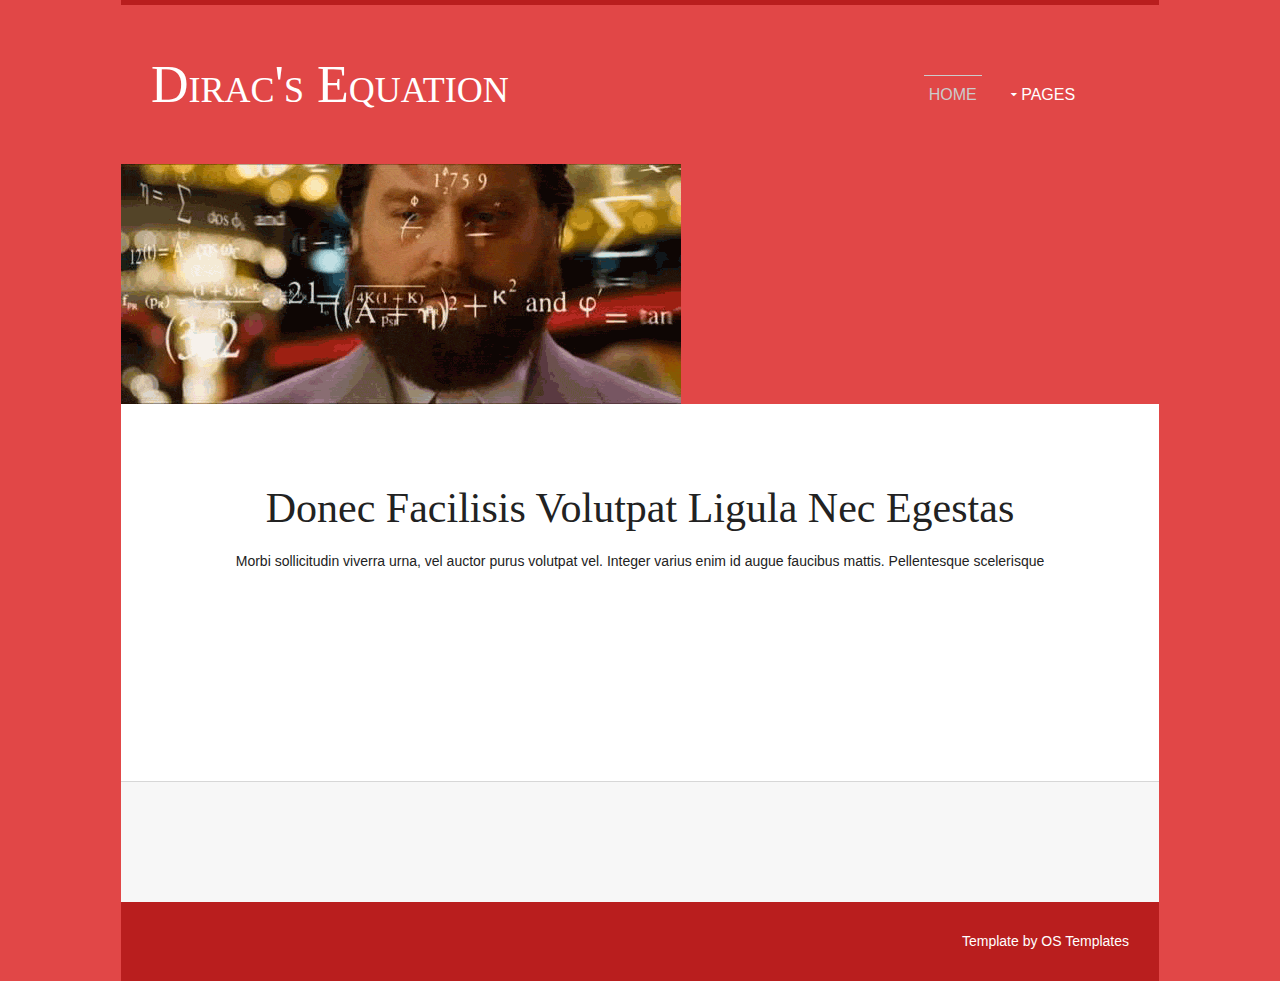
==== flatliner/Equation.html @ fbc16282 "added second page" ====
<!DOCTYPE html>
<!--
Template Name: FlatLiner
Author: <a href="http://www.os-templates.com/">OS Templates</a>
Author URI: http://www.os-templates.com/
Licence: Free to use under our free template licence terms
Licence URI: http://www.os-templates.com/template-terms
-->
<html>
  <head>
    <meta http-equiv="content-type" content="text/html; charset=UTF-8">
    <title>FlatLiner</title>
    <meta charset="utf-8">
    <link href="layout/styles/layout.css" rel="stylesheet"
      type="text/css" media="all">
  </head>
  <body id="top">
    <!-- ################################################################################################ -->
    <!-- ################################################################################################ -->
    <!-- ################################################################################################ -->
    <div class="wrapper row1">
      <header id="header" class="clear">
        <!-- ################################################################################################ -->
        <div id="logo" class="fl_left">
          <h1>Dirac's Equation <br>
          </h1>
        </div>
        <nav id="mainav" class="fl_right">
          <ul class="clear">
            <li class="active"><a href="index.html">Home</a></li>
            <li><a class="drop" href="#">Pages</a>
              <ul>
                <li><a href="pages/gallery.html">Gallery</a></li>
                <li><a href="pages/full-width.html">Full Width</a></li>
                <li><a href="pages/sidebar-left.html">Sidebar Left</a></li>
                <li><a href="pages/sidebar-right.html">Sidebar Right</a></li>
              </ul>
            </li>
            <li><br>
              <ul>
                <li><a href="#">Level 2</a></li>
                <li><a class="drop" href="#">Level 2 + Drop</a>
                  <ul>
                    <li><a href="#">Level 3</a></li>
                    <li><a href="#">Level 3</a></li>
                  </ul>
                </li>
              </ul>
            </li>
            <li><br>
            </li>
          </ul>
        </nav>
      </header>
    </div>
    <!-- ################################################################################################ -->
    <!-- ################################################################################################ -->
    <!-- ################################################################################################ -->
    <div class="wrapper"><a href="#"><img
src="images/post-58712-Hangover-Zach-Galifianakis-cal-A7Dn%20%281%29.gif"
          alt="" width="800" height="343" border="0"></a></div>
    <!-- ################################################################################################ -->
    <!-- ################################################################################################ -->
    <!-- ################################################################################################ -->
    <div class="wrapper row3">
      <main id="container" class="clear">
        <!-- container body -->
        <!-- ################################################################################################ -->
        <div class="center push80">
          <h1 class="shout">Donec facilisis volutpat ligula nec egestas</h1>
          <p class="push30">Morbi sollicitudin viverra urna, vel auctor
            purus volutpat vel. Integer varius enim id augue faucibus
            mattis. Pellentesque scelerisque</p>
          <p class="nospace"><br>
          </p>
        </div>
        <!-- ################################################################################################ -->
        <!-- / container body --> </main>
    </div>
    <!-- ################################################################################################ -->
    <!-- ################################################################################################ -->
    <!-- ################################################################################################ -->
    <div class="wrapper row4">
      <footer id="footer" class="clear">
        <!-- ################################################################################################ -->
        <div class="one_half first"><br>
        </div>
        <br>
      </footer>
    </div>
    <!-- ################################################################################################ -->
    <!-- ################################################################################################ -->
    <!-- ################################################################################################ -->
    <div class="wrapper row5">
      <div id="copyright" class="clear">
        <!-- ################################################################################################ -->
        <p class="fl_left"><a href="#"><br>
          </a></p>
        <p class="fl_right">Template by <a target="_blank"
            href="http://www.os-templates.com/" title="Free Website
            Templates">OS Templates</a></p>
        <!-- ################################################################################################ -->
      </div>
    </div>
  </body>
</html>
---- flatliner/layout/styles/layout.css ----
@charset "utf-8";
/*
Template Name: FlatLiner
Author: <a href="http://www.os-templates.com/">OS Templates</a>
Author URI: http://www.os-templates.com/
Licence: Free to use under our free template licence terms
Licence URI: http://www.os-templates.com/template-terms
File: Layout CSS
*/

@import url("fontawesome-3.2.1.min.css");
@import url("framework.css");


/* Rows
---------------------------------------------------------------------------------------------------------------*/
.row1{border-top:5px solid;}
.row2, .row2 a{}
.row3, .row3 a{}
.row4{border-top:1px solid;}
.row5, .row5 a{}


/* Header
---------------------------------------------------------------------------------------------------------------*/
#header{padding:50px 0;}

#logo{}
#logo h1{margin:0; padding:0; font-size:52px; font-variant:small-caps;}


/* Content Area
---------------------------------------------------------------------------------------------------------------*/
#container{padding:80px 0;}

/* Content */
#container #content{}

.shout{font-size:3em; text-transform:capitalize;}
.badge{display:inline-block; margin:10px 0 0 0; padding:10px 15px; border:1px solid;}

/* Comments */
#comments ul{margin:0 0 40px 0; padding:0; list-style:none;}
#comments li{margin:0 0 10px 0; padding:15px;}
#comments .avatar{float:right; margin:0 0 10px 10px; padding:3px; border:1px solid;}
#comments address{font-weight:bold;}
#comments time{font-size:smaller;}
#comments .comcont{display:block; margin:0; padding:0;}
#comments .comcont p{margin:10px 5px 10px 0; padding:0;}

/* Sidebar */
#container .sidebar{}

.sidebar .sdb_holder{margin-bottom:50px;}
.sidebar .sdb_holder:last-child{margin-bottom:0;}


/* Footer
---------------------------------------------------------------------------------------------------------------*/
#footer{padding:50px 0;}

#footer .title{font-size:16px; font-weight:bold;}


/* Copyright
---------------------------------------------------------------------------------------------------------------*/
#copyright{padding:30px 0;}
#copyright p{margin:0; padding:0;}


/*-------------------------------------------------------------------------------------------------------------*/
/*-------------------------------------------------------------------------------------------------------------*/
/*-------------------------------------------------------------------------------------------------------------*/
/*-------------------------------------------------------------------------------------------------------------*/
/*-------------------------------------------------------------------------------------------------------------*/


/* Navigation
---------------------------------------------------------------------------------------------------------------*/
nav ul, nav ol{margin:0; padding:0; list-style:none;}

#mainav .drop::after, #mainav li li .drop::after, #breadcrumb li a::after, .sidebar nav a::after{position:absolute; font-family:"FontAwesome"; font-size:10px; line-height:10px;}

/* Top Navigation */
#mainav{margin-top:20px; line-height:normal; font-size:16px; text-transform:uppercase;}
#mainav ul{}
#mainav ul ul{z-index:9999; position:absolute; width:160px; font-size:14px; text-transform:none;}
#mainav ul ul ul{left:160px; top:0;}
#mainav li{display:inline-block; position:relative; margin:0 20px 0 0; padding:0;}
#mainav li:last-child{margin-right:0;}
#mainav li li{width:100%; margin:0;}
#mainav li a{display:block; padding:10px 5px; border:solid; border-width:1px 0 0 0;}
#mainav li li a{border-width:0 0 1px 0;}
#mainav .drop{padding-left:15px;}
#mainav li li a, #mainav li li .drop{display:block; margin:0; padding:10px 15px;}
#mainav .drop::after, #mainav li li .drop::after{content:"\f0d7";}
#mainav .drop::after{top:15px; left:5px;}
#mainav li li .drop::after{top:15px; left:5px;}
#mainav ul ul{display:none;}
#mainav ul li:hover > ul{display:block;}

/* Breadcrumb */
#breadcrumb{padding:15px 0;}
#breadcrumb ul{margin:0; padding:0; list-style:none;}
#breadcrumb li{display:inline-block; margin:0 6px 0 0; padding:0;}
#breadcrumb li a{display:block; position:relative; margin:0; padding:0 12px 0 0; font-size:12px;}
#breadcrumb li a::after{top:5px; right:0; content:"\f101";}
#breadcrumb li:last-child a{margin:0; padding:0;}
#breadcrumb li:last-child a::after{display:none;}

/* Sidebar Navigation */
.sidebar nav{display:block; width:100%;}
.sidebar nav li{margin:0 0 3px 0; padding:0;}
.sidebar nav a{display:block; position:relative; margin:0; padding:5px 10px 5px 15px; text-decoration:none; border:solid; border-width:0 0 1px 0;}
.sidebar nav a::after{top:9px; left:5px; content:"\f101";}
.sidebar nav ul ul a{padding-left:35px;}
.sidebar nav ul ul a::after{left:25px;}
.sidebar nav ul ul ul a{padding-left:55px;}
.sidebar nav ul ul ul a::after{left:45px;}

/* Pagination */
.pagination{display:block; width:100%; text-align:center; clear:both;}
.pagination li{display:inline-block; margin:0 2px 0 0;}
.pagination li:last-child{margin-right:0;}
.pagination a, .pagination strong{display:block; padding:8px 11px; border:1px solid; font-weight:normal;}


/* Forms
---------------------------------------------------------------------------------------------------------------*/
form{display:block; width:100%;}
form, fieldset, legend{margin:0; padding:0; border:none;}
legend{display:none;}
label, input, textarea, select{display:block; resize:none; font-size:inherit; box-sizing:border-box;}
label{margin-bottom:5px;}
input, textarea{width:100%; padding:10px; border:1px solid;}

/* Comment Area */
#comments textarea{overflow:auto;}
#comments div{margin-bottom:15px;}
#comments input[type="submit"], #comments input[type="reset"]{display:inline-block; width:auto; min-width:150px; margin:0; padding:8px 5px; cursor:pointer;}

/* Footer Form */
#footer input{padding:8px;}
#footer button[type="submit"]{width:auto; margin:0; cursor:pointer;}

/* Tables
---------------------------------------------------------------------------------------------------------------*/
table, th, td{border:1px solid; border-collapse:collapse; vertical-align:top; box-sizing:border-box;}
table, th{table-layout:auto;}
table{width:100%; margin-bottom:15px;}
th, td{padding:5px 8px;}
td{border-width:0 1px;}


/* Gallery
---------------------------------------------------------------------------------------------------------------*/
#gallery{display:block; width:100%; margin-bottom:50px;}
#gallery figure figcaption{display:block; width:100%; clear:both;}
#gallery li{margin-bottom:30px;}


/*-------------------------------------------------------------------------------------------------------------*/
/*-------------------------------------------------------------------------------------------------------------*/
/*-------------------------------------------------------------------------------------------------------------*/
/*-------------------------------------------------------------------------------------------------------------*/
/*-------------------------------------------------------------------------------------------------------------*/


/* Colours
---------------------------------------------------------------------------------------------------------------*/
body{color:#FFFFFF; background-color:#E14747;}

a{color:#B91E1E;}

hr, .borderedbox{border-color:#D7D7D7;}

label span{color:#FF0000; background-color:inherit;}


/* Rows */
.row1, .row1 a{color:#FFFFFF; background-color:inherit;}
.row1{border-color:#B91E1E;}
.row2, .row2 a{color:#FFFFFF; background-color:#B91E1E;}
.row3{color:#222222; background-color:#FFFFFF;}
.row4, .row4 a{color:#222222; background-color:#F7F7F7;}
.row4{border-color:#D7D7D7;}
.row5, .row5 a{color:#FFFFFF; background-color:#B91E1E;}


/* Content */
.hovered:hover, .badge{border-color:#B91E1E;}
.hovered:hover i{color:#B91E1E;}
.badge{color:#666666;}
.hovered:hover .badge, .hovered:hover .badge i, .badge:hover{color:#FFFFFF; background-color:#B91E1E;}


/* Navigation */
#mainav li a{color:inherit; border-color:transparent;}
#mainav .active a, #mainav a:hover, #mainav li:hover > a{color:#CCCCCC; border-color:#CCCCCC;}
#mainav li li a, #mainav .active li a{color:#FFFFFF; background-color:rgba(0,0,0,.6); border-color:rgba(0,0,0,.6);}
#mainav li li:hover > a, #mainav .active .active > a{color:#FFFFFF; background-color:#B91E1E;}

#container .sidebar nav a{color:#222222; border-color:#D7D7D7;}
#container .sidebar nav a:hover{color:#B91E1E;}

.pagination a, .pagination strong{border-color:#D7D7D7;}
.pagination .current{color:#FFFFFF; background-color:#000000;}


/* Tables + Comments */
table, th, td, #comments .avatar, input, textarea{border-color:#D7D7D7;}
th{color:#FFFFFF; background-color:#373737;}
tr, #comments li, *[type="submit"], *[type="reset"]{color:inherit; background-color:#FBFBFB;}
tr:nth-child(even), #comments li:nth-child(even){color:inherit; background-color:#F7F7F7;}
table a, #comments a{background-color:inherit;}
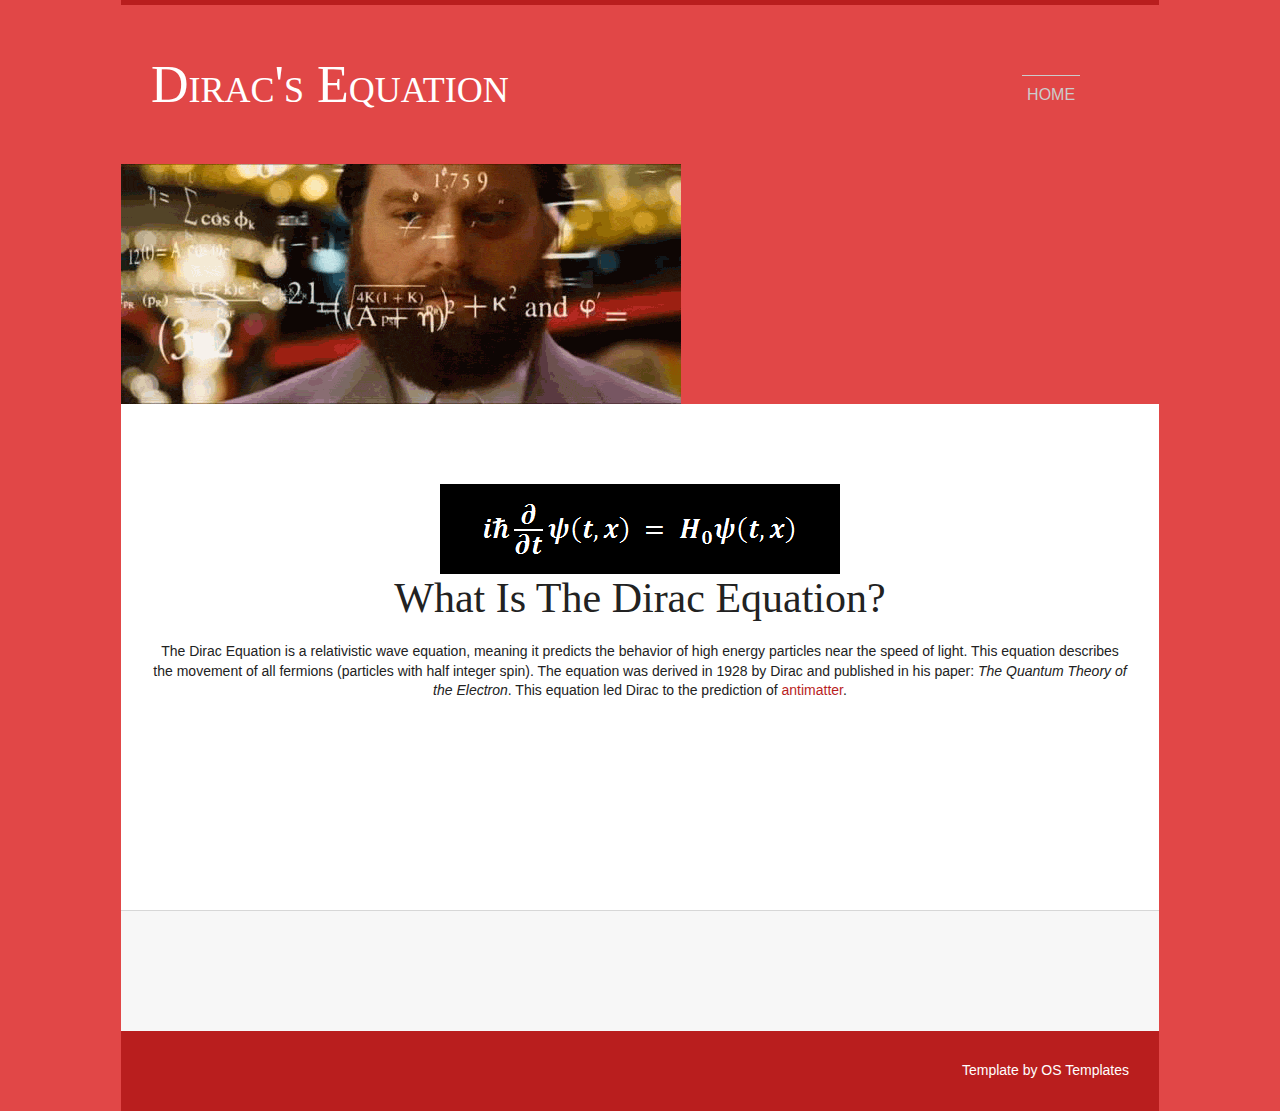
==== commit 63e72261: "ha" ====
--- a/flatliner/Equation.html
+++ b/flatliner/Equation.html
@@ -27,15 +27,7 @@
         </div>
         <nav id="mainav" class="fl_right">
           <ul class="clear">
-            <li class="active"><a href="index.html">Home</a></li>
-            <li><a class="drop" href="#">Pages</a>
-              <ul>
-                <li><a href="pages/gallery.html">Gallery</a></li>
-                <li><a href="pages/full-width.html">Full Width</a></li>
-                <li><a href="pages/sidebar-left.html">Sidebar Left</a></li>
-                <li><a href="pages/sidebar-right.html">Sidebar Right</a></li>
-              </ul>
-            </li>
+            <li class="active"><a href="../index.html">Home</a></li>
             <li><br>
               <ul>
                 <li><a href="#">Level 2</a></li>
@@ -58,7 +50,7 @@
     <!-- ################################################################################################ -->
     <div class="wrapper"><a href="#"><img
 src="images/post-58712-Hangover-Zach-Galifianakis-cal-A7Dn%20%281%29.gif"
-          alt="" width="800" height="343" border="0"></a></div>
+          alt="" width="688" height="240" border="0"></a></div>
     <!-- ################################################################################################ -->
     <!-- ################################################################################################ -->
     <!-- ################################################################################################ -->
@@ -66,11 +58,20 @@
       <main id="container" class="clear">
         <!-- container body -->
         <!-- ################################################################################################ -->
-        <div class="center push80">
-          <h1 class="shout">Donec facilisis volutpat ligula nec egestas</h1>
-          <p class="push30">Morbi sollicitudin viverra urna, vel auctor
-            purus volutpat vel. Integer varius enim id augue faucibus
-            mattis. Pellentesque scelerisque</p>
+        <div class="center push80"> <img
+            src="../images/dirac-equation.png" alt="" width="978"
+            height="187">
+          <h1 class="shout">What is the dirac Equation?<br>
+          </h1>
+          <p class="push30">The Dirac Equation is a relativistic wave
+            equation, meaning it predicts the behavior of high energy
+            particles near the speed of light. This equation describes
+            the movement of all fermions (particles with half integer
+            spin). The equation was derived in 1928 by Dirac and
+            published in his paper: <i>The Quantum Theory of the
+              Electron</i>. This equation led Dirac to the prediction of
+            <a href="antimatter.html">antimatter</a>.<br>
+          </p>
           <p class="nospace"><br>
           </p>
         </div>
